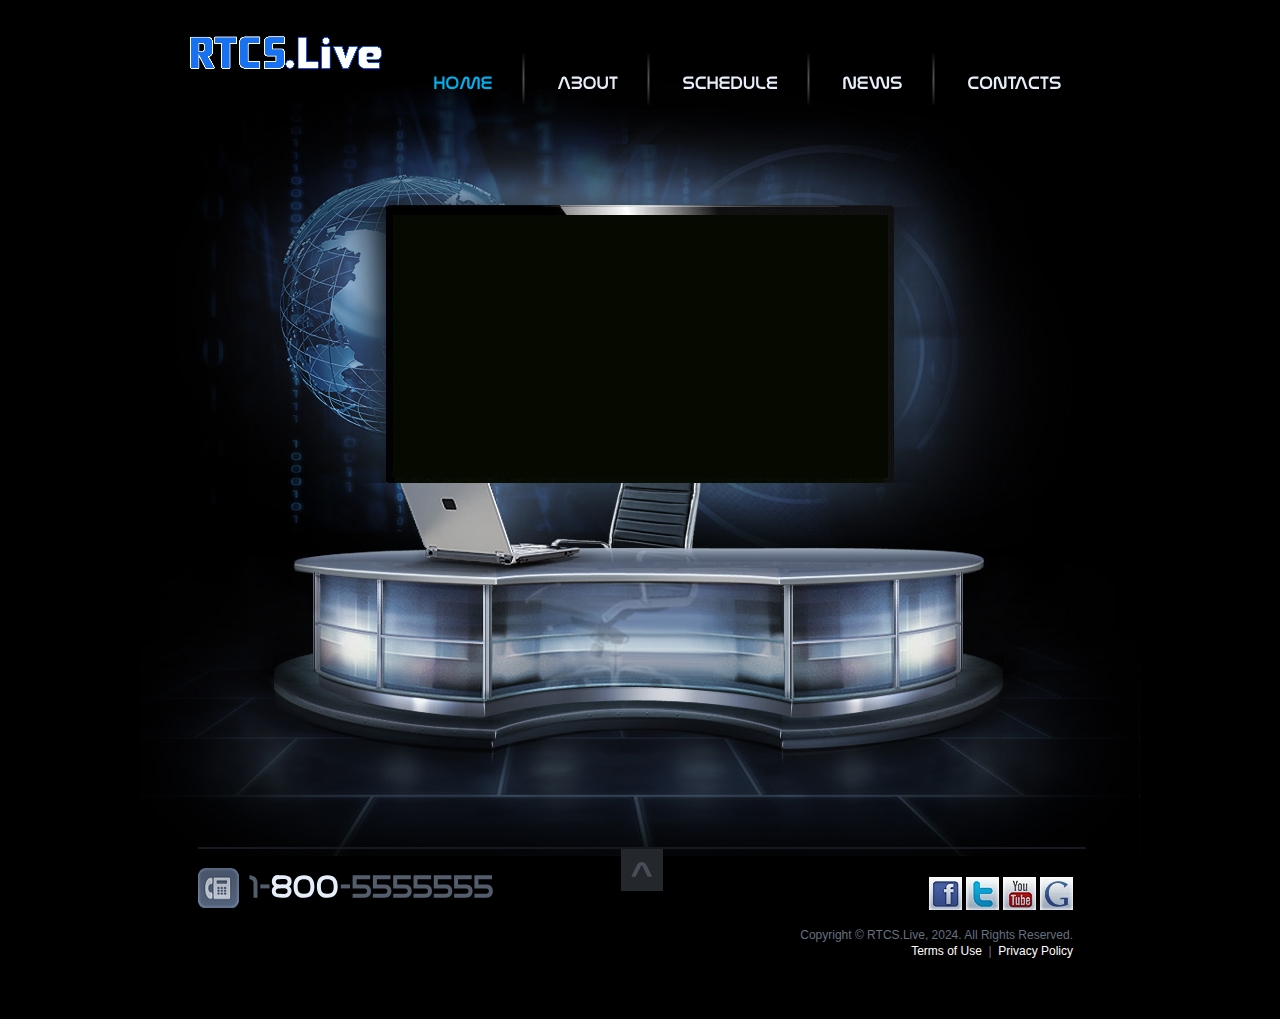
==== index.html @ d0ffb91a "Add files via upload" ====
<!DOCTYPE html>
<html lang="en">
<head>
<title>RTCS.Live</title>
<meta charset="utf-8">
<link rel="stylesheet" href="css/reset.css" type="text/css" media="screen" />
<link rel="stylesheet" href="css/style.css" type="text/css" media="screen" />
<link rel="stylesheet" href="css/jquery.jscrollpane.css" type="text/css" />
<link rel="stylesheet" href="css/skin.css" type="text/css" />
<script type="text/javascript" src="js/html5.js"></script>
<script type="text/javascript" src="js/jquery-1.6.2.min.js" ></script>
<script type="text/javascript" src="js/cufon-yui.js"></script>
<script type="text/javascript" src="js/cufon-replace.js"></script>
<script type="text/javascript" src="js/Nasalization_400.font.js"></script>
<script type="text/javascript" src="js/jquery.mousewheel.js"></script>
<script type="text/javascript" src="js/jquery.jscrollpane.min.js"></script>
<script type="text/javascript" src="js/jquery.jcarousel.min.js"></script>
<script type="text/javascript" src="js/tabs.js"></script>
<script type="text/javascript" src="js/custom.js"></script>
<!--[if lt IE 7]> 
 		
<![endif]-->
</head>
<body id="page1">
<div id="main"> 
  <!-- header -->
  <header>
    <div class="inside">
      <div class="wrapper">
        <div id="logo"><a href="index.html"><img src="images/logo.png" alt=""></a></div>
        <nav>
          <ul class="sf-menu">
            <li class="active"><a href="index.html">Home</a></li>
            <li><a href="about.html">About</a></li>
            <li><a href="schedule.html">Schedule</a></li>
            <li><a href="news.html">News</a></li>
            <li class="last"><a href="contact.html">Contacts</a></li>
          </ul>
        </nav>
      </div>
    </div>
  </header>
  <!-- content -->
  <section id="content">
    <div id="video">
      <iframe width="492" height="260" src="http://www.youtube.com/embed/fg7ereY4KcA" style="border: 0; overflow:hidden;"  ></iframe>
    </div>
  </section>
  <!-- footer -->
  <footer>
    <div id="footer_higher">
      <div id="footer_content">
        <div class="col_1">
          <h3 class="bg1">facebook</h3>        
          <iframe src="//www.facebook.com/plugins/likebox.php?href=http%3A%2F%2Fwww.facebook.com%2FAwareONtamil&amp;width=240&amp;height=283&amp;colorscheme=dark&amp;show_faces=true&amp;border_color=%23000000&amp;stream=false&amp;header=false" style="border:none; background: none !important; overflow:hidden; width:240px; height:283px;" ></iframe>
</div>
        <div class="col_2">
          <h3 class="bg2">ABOUT US</h3>
          <strong>Vestibulum justo. Nulla mauris ipsum, convallis ut, vestib ulum eu, tincidunt vel, nisi. </strong>Curabitur molestie euismod erat. Proin eros odio, mattis rutrum, pulvinar et, egestas vitae, magna. Integer semper, velit ut interdum malesuada, diam dolor pellentesque lacus, vitae commodo facilisi. Mauris lacinia lectus sit amet felis. Aliquam erat volutpat. pretium, dictum a, mattis nec, dolor. Nullam id justo sed diam aliquam tincidunt.
          <p><a href="#">Duis sollicitudin</a>, dui ac commodo iaculis, mi risus sagittis odio, vel ultrices enim sem ut pede. Aenean quam. Nulla neque purus, ullamcorper nec, eleifend at, fermentum ut, turpis. Mauris et ligula quis erat dignissim. Integer ligula magna, dictum et, pulvinar non, ultricies ac, nibh. </p>
        </div>
        <div class="col_3">
          <h3 class="bg3">TWITTER FEEDS</h3>
          <div id="twitter">
            <ul id="mycarousel1" class="jcarousel-skin-tango2">
              <li>
                <div class="item">
                  <figure><img src='images/wft_normal.jpg' width="46" height="46" alt=""></figure>
                  <div class="twit"><a href="https://twitter.com/#!/AwareONtamil"> Web Flash Template </a>:
                    Wedding Invitation website template, 300111573 HTML5 templates ht                    ... </div>
                </div>
              </li>
              <li>
                <div class="item">
                  <figure><img src='images/wft_normal.jpg' width="46" height="46" alt=""></figure>
                  <div class="twit"><a href="https://twitter.com/#!/AwareONtamil"> Web Flash Template </a>:
                    Kindergarten World website template, 300111572 Easy flash templat                    ... </div>
                </div>
              </li>
              <li>
                <div class="item">
                  <figure><img src='images/wft_normal.jpg' width="46" height="46" alt=""></figure>
                  <div class="twit"><a href="https://twitter.com/#!/AwareONtamil"> Web Flash Template </a>:
                    Radio Station v3.0 website template, 300111571 Joomla http://t.co                    ... </div>
                </div>
              </li>
              <li>
                <div class="item">
                  <figure><img src='images/wft_normal.jpg' width="46" height="46" alt=""></figure>
                  <div class="twit"><a href="https://twitter.com/#!/AwareONtamil"> Web Flash Template </a>:
                    Personal folio website template, 300111570 HTML5 Gallery Admin ht                    ... </div>
                </div>
              </li>
              <li>
                <div class="item">
                  <figure><img src='images/wft_normal.jpg' width="46" height="46" alt=""></figure>
                  <div class="twit"><a href="https://twitter.com/#!/AwareONtamil"> Web Flash Template </a>:
                    Universe Business website template, 300111569 HTML5 templates htt                    ... </div>
                </div>
              </li>
              <li>
                <div class="item">
                  <figure><img src='images/wft_normal.jpg' width="46" height="46" alt=""></figure>
                  <div class="twit"><a href="https://twitter.com/#!/AwareONtamil"> Web Flash Template </a>:
                    Photo portfolio HTML5 Gallery Admin website template, 300111568 h                    ... </div>
                </div>
              </li>
              <li>
                <div class="item">
                  <figure><img src='images/wft_normal.jpg' width="46" height="46" alt=""></figure>
                  <div class="twit"><a href="https://twitter.com/#!/AwareONtamil"> Web Flash Template </a>:
                    Music Show HTML5 Gallery Admin website template, 300111567 http:/                    ... </div>
                </div>
              </li>
              <li>
                <div class="item">
                  <figure><img src='images/wft_normal.jpg' width="46" height="46" alt=""></figure>
                  <div class="twit"><a href="https://twitter.com/#!/AwareONtamil"> Web Flash Template </a>:
                    Cargo Transportation HTML5 website template, 300111566 http://t.c                    ... </div>
                </div>
              </li>
              <li>
                <div class="item">
                  <figure><img src='images/wft_normal.jpg' width="46" height="46" alt=""></figure>
                  <div class="twit"><a href="https://twitter.com/#!/AwareONtamil"> Web Flash Template </a>:
                    Hair Dressing HTML5 website template, 300111565 http://t.co/6l9D4                    ... </div>
                </div>
              </li>
              <li>
                <div class="item">
                  <figure><img src='images/wft_normal.jpg' width="46" height="46" alt=""></figure>
                  <div class="twit"><a href="https://twitter.com/#!/AwareONtamil"> Web Flash Template </a>:
                    Soccer Club HTML website template, 300111564 http://t.co/UJPloaBz                    ... </div>
                </div>
              </li>
              <li>
                <div class="item">
                  <figure><img src='images/wft_normal.jpg' width="46" height="46" alt=""></figure>
                  <div class="twit"><a href="https://twitter.com/#!/AwareONtamil"> Web Flash Template </a>:
                    Kindergarten v3.0 Joomla website template, 300111563 http://t.co/                    ... </div>
                </div>
              </li>
              <li>
                <div class="item">
                  <figure><img src='images/wft_normal.jpg' width="46" height="46" alt=""></figure>
                  <div class="twit"><a href="https://twitter.com/#!/AwareONtamil"> Web Flash Template </a>:
                    Business cards OpenCart website template, 300111562 http://t.co/Q                    ... </div>
                </div>
              </li>
              <li>
                <div class="item">
                  <figure><img src='images/wft_normal.jpg' width="46" height="46" alt=""></figure>
                  <div class="twit"><a href="https://twitter.com/#!/AwareONtamil"> Web Flash Template </a>:
                    MedLife OpenCart website template, 300111561 http://t.co/2JpIsqug                    ... </div>
                </div>
              </li>
              <li>
                <div class="item">
                  <figure><img src='images/wft_normal.jpg' width="46" height="46" alt=""></figure>
                  <div class="twit"><a href="https://twitter.com/#!/AwareONtamil"> Web Flash Template </a>:
                    Express Business Wordpress website template, 300111560 http://t.c                    ... </div>
                </div>
              </li>
              <li>
                <div class="item">
                  <figure><img src='images/wft_normal.jpg' width="46" height="46" alt=""></figure>
                  <div class="twit"><a href="https://twitter.com/#!/AwareONtamil"> Web Flash Template </a>:
                    Repair Computer HTML5 website template, 300111559 http://t.co/SSd                    ... </div>
                </div>
              </li>
              <li>
                <div class="item">
                  <figure><img src='images/wft_normal.jpg' width="46" height="46" alt=""></figure>
                  <div class="twit"><a href="https://twitter.com/#!/AwareONtamil"> Web Flash Template </a>:
                    Wedding Day HTML5 website template, 300111558 http://t.co/kUYUzv8                    ... </div>
                </div>
              </li>
              <li>
                <div class="item">
                  <figure><img src='images/wft_normal.jpg' width="46" height="46" alt=""></figure>
                  <div class="twit"><a href="https://twitter.com/#!/AwareONtamil"> Web Flash Template </a>:
                    Portfolio by HTML5 Gallery Admin website template, 300111557 http                    ... </div>
                </div>
              </li>
              <li>
                <div class="item">
                  <figure><img src='images/wft_normal.jpg' width="46" height="46" alt=""></figure>
                  <div class="twit"><a href="https://twitter.com/#!/AwareONtamil"> Web Flash Template </a>:
                    New Technology HTML5 website template, 300111556 http://t.co/sqdM                    ... </div>
                </div>
              </li>
              <li>
                <div class="item">
                  <figure><img src='images/wft_normal.jpg' width="46" height="46" alt=""></figure>
                  <div class="twit"><a href="https://twitter.com/#!/AwareONtamil"> Web Flash Template </a>:
                    Rock Band HTML5 website template, 300111555 http://t.co/9J2UePGj                    ... </div>
                </div>
              </li>
              <li>
                <div class="item">
                  <figure><img src='images/wft_normal.jpg' width="46" height="46" alt=""></figure>
                  <div class="twit"><a href="https://twitter.com/AwareONtamil"> Web Flash Template </a>:
                    Network HTML5 website template, 300111554 http://t.co/Au0dOred                    ... </div>
                </div>
              </li>
            </ul>
          </div>
        </div>
      </div>
    </div>
    <div id="footer_button">&nbsp;</div>
    <div class="wrapper">
      <div id="footer_left">
        <div id="phone"> 1-<span>800</span>-5555555</div>
      </div>
      <div id="footer_right">
        <div id="social_icons"><a href="#"><img src="images/icon_google.png" alt=""></a><a href="http://www.youtube.com/user/AwareONtamil"><img src="images/icon_youtube.png" alt=""></a><a href="http://twitter.com/AwareONtamil/"><img src="images/icon_twitter.png" alt=""></a><a href="http://www.facebook.com/AwareONtamil"><img src="images/icon_facebook.png" alt=""></a></div>
        Copyright &copy; RTCS.Live, 2024. All Rights Reserved.<br>
        <a href="#">Terms of Use&nbsp;</a> |&nbsp; <a href="#">Privacy Policy</a></div>
    </div>
  </footer>
</div>
<script type="text/javascript"> Cufon.now(); </script>
</body>
</html>
---- css/style.css ----
/* Getting the new tags to behave */
article, aside, audio, canvas, command, datalist, details, embed, figcaption, figure, footer, header, hgroup, keygen, meter, nav, output, progress, section, source, video {
	display: block;
}
mark, rp, rt, ruby, summary, time {
	display: inline
}
/* Global properties ======================================================== */
html, body {
	height:100%;
}
body {
	color:#98a4b9;
	font:12px/16px Verdana, Geneva, sans-serif;
	min-width:1000px;
	background:url(../images/body_bg.jpg) no-repeat center top #000;
}
body#page1 {
	background:url(../images/body_bg_index.jpg) no-repeat center top #000;
}
p {
	padding-top:16px;
}
strong {
	color:#fff !important;
}
a {
	color:#fff;
	outline:none;
}
a:hover {
	text-decoration:none;
}
h1, h2 {
	font:24px/24px Verdana, Geneva, sans-serif;
	color:#d8edff;
	margin-bottom:25px;
	padding-left: 1px;
	letter-spacing: -1px;
}
h3 {
	font:20px/20px Verdana, Geneva, sans-serif;
	color:#707e91;
	padding-left:29px;
	margin-bottom:25px;
	background-repeat:no-repeat;
	background-position: 0 2px;
}
h3.bg1 {
	background-image:url(../images/h2_bg1.png);
	margin-bottom:18px;
}
h3.bg2 {
	background-image:url(../images/h2_bg2.png);
}
h3.bg3 {
	background-image:url(../images/h2_bg3.png);
}
h4 {
	font: normal 24px/24px Arial, Helvetica, sans-serif;
	color:#7f90a1;
	margin-bottom:22px;
	text-transform:uppercase;
}
h5 {
	font: bold 18px/18px Arial, Helvetica, sans-serif;
	color:#fff;
	margin-bottom: 13px;
}
h5 span {
	font: normal 16px/18px Arial, Helvetica, sans-serif;
}
/* Global Structure ============================================================= */
#main {
	margin: 0 auto;
	position: relative;
	width: 1000px;
}
.fleft {
	float:left;
}
.fright {
	float:right;
}
.clear {
	clear:both;
}
.col_1, .col_2, .col_3, .col_4, .col_5 {
	float:left;
}
.uppercase {
	text-transform:uppercase;
}
.wrapper {
	width:100%;
	overflow:hidden;
}
.margin-1 {
	margin-bottom:14px;
}
.margin-2 {
	margin:30px 0 14px 0;
}
.margin-3 {
	padding:30px 0 0 0;
}
.margin-4 {
	padding:0 0 10px 0;
}
.padding-1 {
	padding: 18px 0 0 0;
}
.padding-2 {
	padding: 10px 0 0 0;
}
/*----- form defaults -----*/
input, select, textarea {
	font-family:Verdana, Geneva, sans-serif;
	font-size:1em;
	vertical-align:middle;
	font-weight:normal;
}
/*----- other -----*/
.img-indent {
	margin:5px 24px 0 0;
	float:left;
}
.img-indent1 {
	margin:4px 30px 0 4px;
	float:left;
}
.img-indent2 {
	margin:3px 24px 8px 0;
	float:left;
}
/*===== header =====*/
header {
	height:170px;
}
#logo {
	float:left;
	width:215px;
	padding:29px 0 0 46px;
}
nav {
	width:739px;
	height:52px;
	float: left;
	padding-top: 53px;
}
.sf-menu {
	margin:			0;
	padding:		0;
	list-style:		none;
}
.sf-menu {
	float:left;
}
.sf-menu li {
	display:block;
	float:left;
	background:url(../images/menu_divider.png) no-repeat right top scroll transparent;
	padding: 16px 32px 16px 32px;
	height:20px;
}

@media screen and (-webkit-min-device-pixel-ratio:0) {
    .sf-menu li {
	padding: 18px 32px 14px 32px;
    }
}
.sf-menu .last {
	background:none;
}
.sf-menu li a {
	font: 20px/20px Verdana, Geneva, sans-serif;
	color:#e7eef9;
	text-decoration:none;
	text-transform:uppercase;
}
.sf-menu li a:hover, .sf-menu li.active a {
	color:#00afec;
}
/*===== content =====*/
section#content {
	background:url(../images/c_bg.jpg) repeat-y left top scroll;
}
#page1 #content {
	background:none;
	min-height: 631px;
}
#content .inside {
	padding:45px 84px 95px 103px;
}
#page2 #content .inside {
	padding-right: 88px;
}
#page3 #content .inside {
	padding-bottom:90px;
}
#page4 #content .inside {
	padding-left: 98px;
	padding-bottom:125px;
}
#page4 #content h2 {
	margin:0 0 20px 5px;
}
#page5 #content .inside {
	padding-bottom:130px;
}
#content_top {
	background:url(../images/c_top.jpg) no-repeat left top scroll;
}
#content_bot {
	background:url(../images/c_bot.jpg) no-repeat left bottom scroll;
	overflow:hidden;
	margin-bottom: 20px;
}
#video {
	margin:46px 0 0 255px;
}
.box {
	background:url(../images/box_bg.png) repeat 0 0 scroll transparent;
	padding:0 0 0 20px;
	margin: 30px 0 35px 0;
}
.box .col_1 {
	width:480px;
	margin-right:31px;
	padding: 30px 0 20px 0;
}
.box .col_2 {
	width:280px;
}
.tabs li {
	display:block;
	width:39px;
	height:24px;
	float:left;
	padding:7px 0;
	margin-right:1px;
	background: url(../images/day_bg.png) no-repeat 0 0 scroll;
	text-align:center;
	font: 12px/12px Arial, Helvetica, sans-serif;
	color:#93b2d2;
	cursor:pointer;
	text-transform:uppercase;
}
.tabs li:hover {
	background-image:url(../images/day_bg_active.png);
}
.tabs li.current {
	background-image:url(../images/day_bg_active.png);
}
.tabs_content {
	display:none;
}
.tabs_content.visible {
	display: block;
}
.tabs_content.scroll-pane {
	height:446px;
	overflow-y: scroll;
	width: 280px;
}
.tabs_content .item {
	background:url(../images/bg1.png) repeat 0 0 scroll;
	width:259px;
	height:54px;
	margin-bottom:2px;
}
.tabs_content .item:hover, .tabs_content .item.active {
	background-image:url(../images/bg2.png);
	cursor:pointer;
}
.tabs_content .item .pad {
	padding:9px 17px 0 17px;
}
.tabs_content .item .time {
	color:#fff;
	font: 12px/18px Arial, Helvetica, sans-serif;
}
.tabs_content .item .title {
	color:#7f90a1;
	font: 16px/18px Arial, Helvetica, sans-serif;
	text-transform: uppercase;
}
.row_1 {
	padding-top:8px;
	margin-left: -2px;
}
.row_1 .col_1 {
	width:184px;
	margin-right:24px;
}
.row_1 .col_1.last {
	margin:0;
}
.row_1 .time {
	color:#fff;
	font: 12px/18px Arial, Helvetica, sans-serif;
	padding-top:18px;
}
.row_1 .title {
	color:#7f90a1;
	font: 16px/18px Arial, Helvetica, sans-serif;
	text-transform: uppercase;
}
.news_row_outer {
	width:100%;
	overflow:hidden;
	margin-bottom: 4px;
	background-repeat:repeat-y;
	background-position: 0 0;
}
.news_row_outer.category_1 {
	background-image:url(../images/news_bg1.png);
}
.news_row_outer.category_2 {
	background-image:url(../images/news_bg2.png);
}
.news_row_outer.category_3 {
	background-image:url(../images/news_bg3.png);
}
.news_row_outer.category_4 {
	background-image:url(../images/news_bg4.png);
}
.news_row {
	background-position:5px center;
	background-repeat:no-repeat;
}
.news_row_outer.category_1 .news_row {
	background-image:url(../images/news_category_1.png);
}
.news_row_outer.category_2 .news_row {
	background-image:url(../images/news_category_2.png);
}
.news_row_outer.category_3 .news_row {
	background-image:url(../images/news_category_3.png);
}
.news_row_outer.category_4 .news_row {
	background-image:url(../images/news_category_4.png);
}
.news_row .news_box {
	position:relative;
	width: 768px;
	margin-left:43px;
	border:1px solid #243146;
	background:url(../images/news_box_bg.png) repeat 0 0 scroll transparent;
}
.news_row .news_box .pad {
	padding:20px 20px 1px 20px;
}
.news_row_outer.category_1 .news_row .news_box .pad {
	padding:20px 20px 10px 20px;
}
.news_text {
	margin:0 0 24px 7px;
}
.news_row .date {
	float:left;
	color:#515d71;
	width: 88px;
}
.news_row .title {
	float:left;
	color:#fff;
	text-transform: uppercase;
	width: 625px;
	font-weight: bold;
}
.but_close a {
	display:block;
	width:23px;
	height:19px;
	background:url(../images/news_button.png) no-repeat 0 0 scroll transparent;
	text-decoration: none;
}
.but_close {
	position:absolute;
	bottom:0;
	left:373px;
}
.news_trigger {
	cursor: pointer;
	margin-bottom:18px;
}
#map {
	float:left;
	width:574px;
	margin: 8px 32px 0 0;
	border:2px solid #fff;
	height: 275px;
}
.col_4 {
	width:200px;
	padding-top:8px;
}
.col_5 {
	width: 80px;
}
/*----- forms -----*/
#contactform {
	padding-top:42px;
}
#contactform .col_1 {
	width:389px;
	border-left: 4px solid #009df3;
	height:30px
}
.textarea_outer {
	border-left: 4px solid #009df3;
	margin-bottom: 26px;
}
#contactform fieldset {
	border:none;
}
#contactform input, #contactform textarea {
	font-family: Verdana, Geneva, sans-serif;
	font-size:12px;
	font-weight:400;
	padding:6px 0 8px 11px;
	margin:0;
	width:370px;
	line-height:12px;
	background: url(../images/form_bg.png) repeat 0 0 scroll transparent;
	border:1px solid #424956;
	border-left: 0;
	color:#6c7381;
}
#contactform textarea {
	width:763px;
	height:208px;
	overflow:auto;
	padding:8px 0 8px 11px !important;
}
#contactform .capcha {
	float:left;
	width:224px;
	padding:4px 0 0 1px;
}
#contactform .capcha img {
	float:left;
	margin-right:18px;
}
#contactform .capcha input {
	width:109px;
	padding:5px 0 8px 10px;
	background: url(../images/box_bg.png) repeat 0 0 scroll transparent;
	border:1px solid #424956;
	color:#6c7381;
	margin-bottom:11px;
}
 input::-moz-focus-inner, button::-moz-focus-inner {
padding:0;
border:0;
}
#contactform .button {
	display:inline-block;
	float:left;
	width:auto;
	vertical-align:top;
	font-size:24px;
	line-height:24px;
	color:#fff;
	padding:0;
	margin:5px 30px 0 0;
	background: none;
	border:none !important;
	text-decoration:none;
	cursor:pointer;
	height: 24px;
}
.success {
	padding-bottom:15px;
}
/*===== footer =====*/
footer {
	margin: 0 54px 0 58px;
	padding-bottom:60px;
}
#footer_button {
	width: 42px;
	height:42px;
	background-image:url(../images/footer_button.png);
	background-position: left;
	margin: 0 auto -26px auto;
	text-align: center;
	font-size: 20px;
	color: #FFF;
	cursor: pointer;
	position: relative;
	z-index: 1000;
}
#footer_higher {
	width:100%;
	border-bottom: 2px solid #161a20;
	font-family:Arial, Helvetica, sans-serif;
	color:#455361;
	overflow: hidden;
	clear: both;
}
*:first-child+html #footer_higher {
	float:left;
}
*:first-child+html #page1 #footer_higher {
	margin-top:46px;
}
#footer_higher strong {
	color:#90a5b4 !important;
}
#footer_higher a {
	color:#455361;
}
#footer_higher #footer_content {
	width: 100%;
	margin: 0 auto;
	display: none;
	overflow:hidden;
	padding: 0 0 30px 0;
}
#footer_higher .col_1 {
	width:270px;
}
#footer_higher .col_2 {
	width:323px;
	padding-right: 37px;
}
#footer_higher .col_3 {
	width:257px;
	margin: 0;
}
#footer_left {
	float:left;
	width:300px;
}
#footer_right {
	float:left;
	width:575px;
	text-align:right;
	color:#657181;
	font:12px/16px Arial, Helvetica, sans-serif;
}
#footer_right a {
	color:#fff;
	text-decoration:none;
}
#footer_right a:hover {
	text-decoration:underline;
}
#footer_right a.grey {
	color:#657181;
	text-decoration:none;
}
#footer_right a.grey:hover {
	text-decoration:underline;
}
#social_icons {
	padding:12px 0 17px 0;
	overflow: hidden;
}
#social_icons img {
	float:right;
	margin-left:4px;
}
#phone {
	background:url(../images/icon_phone.png) no-repeat 0 3px scroll transparent;
	font:36px/36px Verdana, Geneva, sans-serif;
	color:#535d6c;
	padding: 2px 0 3px 50px;
}
#phone span {
	color:#e6eef9;
}
#twitter {
	float:left;
	width:257px;
	height:218px !important;
	max-height: 218px;
	overflow: hidden;	
}
#twitter .item {
	overflow:hidden;
	font:12px/13px Arial, Helvetica, sans-serif;
	color:#455361;
	width: 257px;
}
#twitter figure {
	float:left;
	width:46px;
	margin-top: 1px;
}
#twitter .twit {
	float:left;
	background:url(../images/twitter-box-bg.png) no-repeat 0 0 scroll transparent;
	width:171px;
	height:47px;
	padding:8px 10px 8px 20px;
}
#twitter span {
	display:block;
	color:#fff;
	margin-top: 4px;
}
#twitter a {
	color:#90a5b4;
	text-decoration:underline;
}
#twitter a:hover {
	color:#90a5b4;
	text-decoration:none;
}
#twitter .scroll {
	height:300px;
	overflow-y: scroll;
}
---- css/skin.css ----
/*******************************************************/

.jcarousel-skin-tango2 .jcarousel-container {
}

.jcarousel-skin-tango2 .jcarousel-direction-rtl {
	direction: rtl;
}

.jcarousel-skin-tango2 .jcarousel-container-vertical {
    padding: 0;
}

.jcarousel-skin-tango2 .jcarousel-clip {
    overflow: hidden;
}

.jcarousel-skin-tango2 .jcarousel-clip-vertical {
    width: 257px;
	height:218px !important;
	max-height: 218px;
	overflow: hidden;	
}

.jcarousel-skin-tango2 .jcarousel-item {
	height:75px;
	padding:0;
    display: block;
}

.jcarousel-skin-tango2 .jcarousel-item-vertical {
}

.jcarousel-skin-tango2 .jcarousel-direction-rtl .jcarousel-item-vertical {
}

.jcarousel-skin-tango2 .jcarousel-item-placeholder {

}

/**
 *  vertical Buttons
 */
.jcarousel-skin-tango2{
	margin-top: 5px;
}
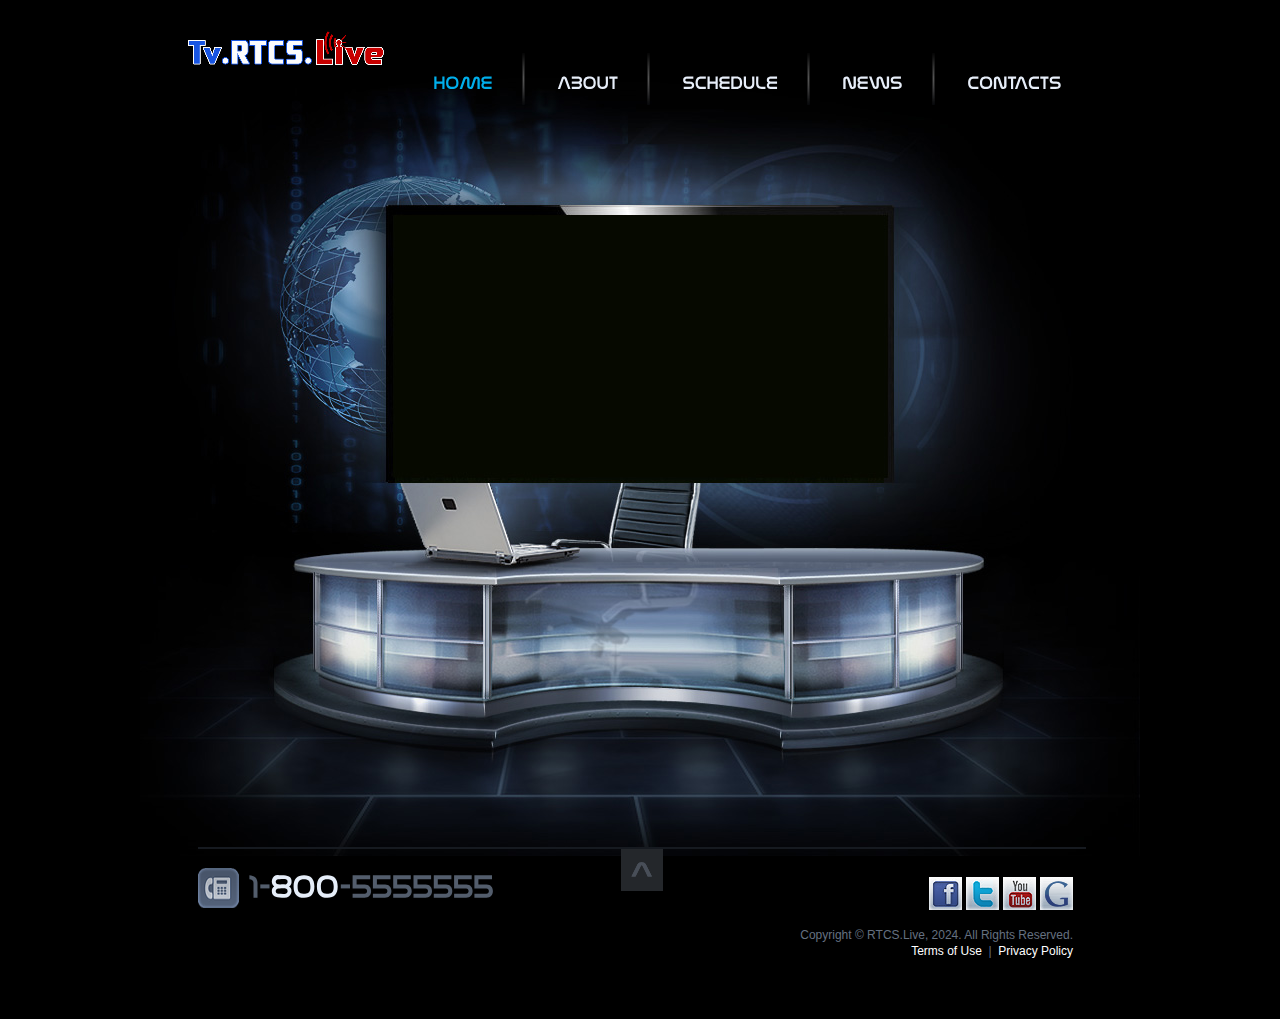
==== commit def661c8: "Update index.html" ====
--- a/index.html
+++ b/index.html
@@ -18,7 +18,16 @@
 <script type="text/javascript" src="js/tabs.js"></script>
 <script type="text/javascript" src="js/custom.js"></script>
 <!--[if lt IE 7]> 
- 		
+ 	<script type="text/javascript">
+		document.onkeydown = function (event) {
+		     event = (event || window.event);
+		     if (event.keyCode == 123 || event.keyCode == 18)
+		     {
+		           return false;
+		     }
+		}
+		document.addEventListener('contextmenu', event => event.preventDefault());
+	</script>	
 <![endif]-->
 </head>
 <body id="page1">
@@ -43,7 +52,7 @@
   <!-- content -->
   <section id="content">
     <div id="video">
-      <iframe width="492" height="260" src="http://www.youtube.com/embed/fg7ereY4KcA" style="border: 0; overflow:hidden;"  ></iframe>
+      <iframe width="492" height="260" src="https://www.youtube.com/embed/live_stream?channel=UCufpv-cDBheNtKZrhYupqeQ" style="border: 0; overflow:hidden;"  ></iframe>
     </div>
   </section>
   <!-- footer -->
@@ -222,4 +231,4 @@
 </div>
 <script type="text/javascript"> Cufon.now(); </script>
 </body>
-</html>+</html>
